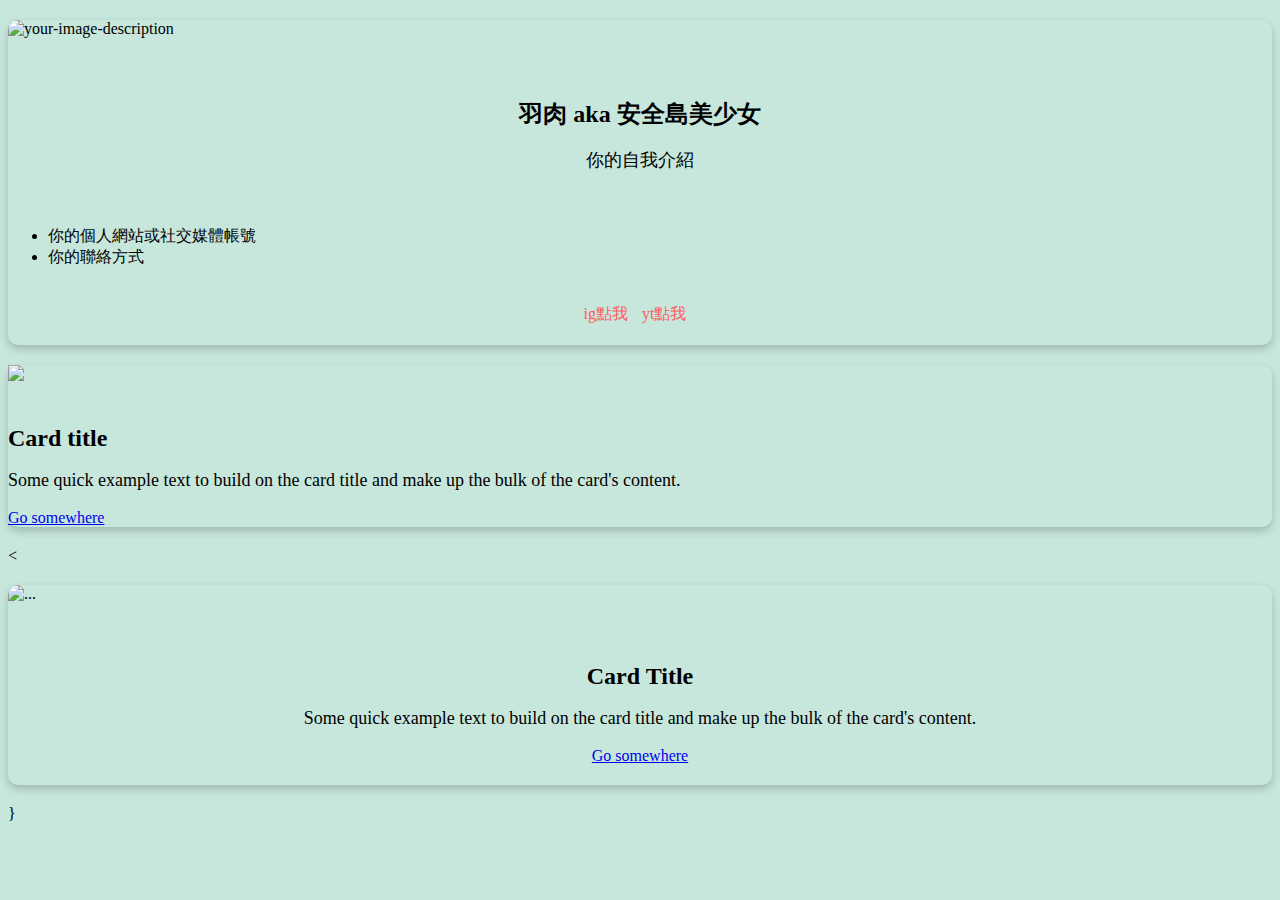
==== page2.html @ dc26c8a2 "yujou1126" ====
<!DOCTYPE html>
<html lang="en">
<head>
    <meta charset="UTF-8">
    <title>自我介紹</title>
    <link href="https://cdn.jsdelivr.net/npm/bootstrap@5.3.0-alpha3/dist/css/bootstrap.min.css" rel="stylesheet"
          integrity="sha384-KK94CHFLLe+nY2dmCWGMq91rCGa5gtU4mk92HdvYe+M/SXH301p5ILy+dN9+nJOZ" crossorigin="anonymous">
    <style>
        body {
            background-color: #c7e7dc;
        }

        .card {
            margin: 20px 0;
            border: none;
            border-radius: 10px;
            box-shadow: 0 4px 8px 0 rgba(0,0,0,0.2);
            transition: 0.3s;
        }

        .card:hover {
            box-shadow: 0 8px 16px 0 rgba(0,0,0,0.2);
        }

        .card-img-top {
            border-radius: 10px 10px 0 0;
        }

        .card-body {
            padding: 20px;
            text-align: center;
        }

        .list-group-item {
            background-color: transparent;
            border: none;
        }

        .card-link {
            color: #FF5A5F;
            text-decoration: none;
            margin-right: 10px;
        }

        .card-link:hover {
            text-decoration: underline;
        }

        .card-title {
            font-size: 24px;
            margin-bottom: 10px;
        }

        .card-text {
            font-size: 18px;
        }
    </style>
</head>
<body>
<div class="container">
    <div class="card">
        <img src="https://cdn.discordapp.com/attachments/495919477855092736/1095049353485373530/B5BF21B3-580E-434E-B35B-D92699C8BD03.jpg"
             class="card-img-top" alt="your-image-description">
        <div class="card-body">
            <h5 class="card-title">羽肉 aka 安全島美少女</h5>
            <p class="card-text">你的自我介紹</p>
        </div>
        <ul class="list-group list-group-flush">
            <li class="list-group-item">你的個人網站或社交媒體帳號</li>
            <li class="list-group-item">你的聯絡方式</li>
        </ul>
        <div class="card-body">
            <a href="https://www.instagram.com/staycwc_11.26/" target="_blank" class="card-link">ig點我</a>
            <a href="https://www.youtube.com/channel/UCTqK6pNnGVlpo5TUy4IXEBQ" target="_blank" class="card-link">yt點我</a>
        </div>
    </div>
    <div class="card">
        <img src="https://i.ytimg.com/an_webp/A2WnQgQRoiY/mqdefault_6s.webp?du=3000
&sqp=CM630aEG&rs=AOn4CLAnBa22K01n68QQSozqtcibr5KKAA" class="width: 50%;
         height: auto;>

    <div class="card-body>
        <h5 class="card-title">Card title</h5>
        <p class="card-text">Some quick example text to build on the card title and make up the bulk of the card's
            content.</p>
        <a href="#" class="btn btn-primary">Go somewhere</a>
    </div>
</div>

<<div class="card">
    <img src="https://i.ytimg.com/an_webp/b0LFqvj29bs/mqdefault_6s.webp?du=3000&sqp=CJG20aEG&rs=AOn4CLDsjYOeXfWK45y89sX3JngksNQ3kw" class="card-img-top" alt="...">
    <div class="card-body">
        <h5 class="card-title">Card Title</h5>
        <p class="card-text">Some quick example text to build on the card title and make up the bulk of the card's content.</p>
        <a href="#" class="btn btn-primary">Go somewhere</a>
    </div>
</div>

}
    </style>
    </div>
</div>
</body>
</html>
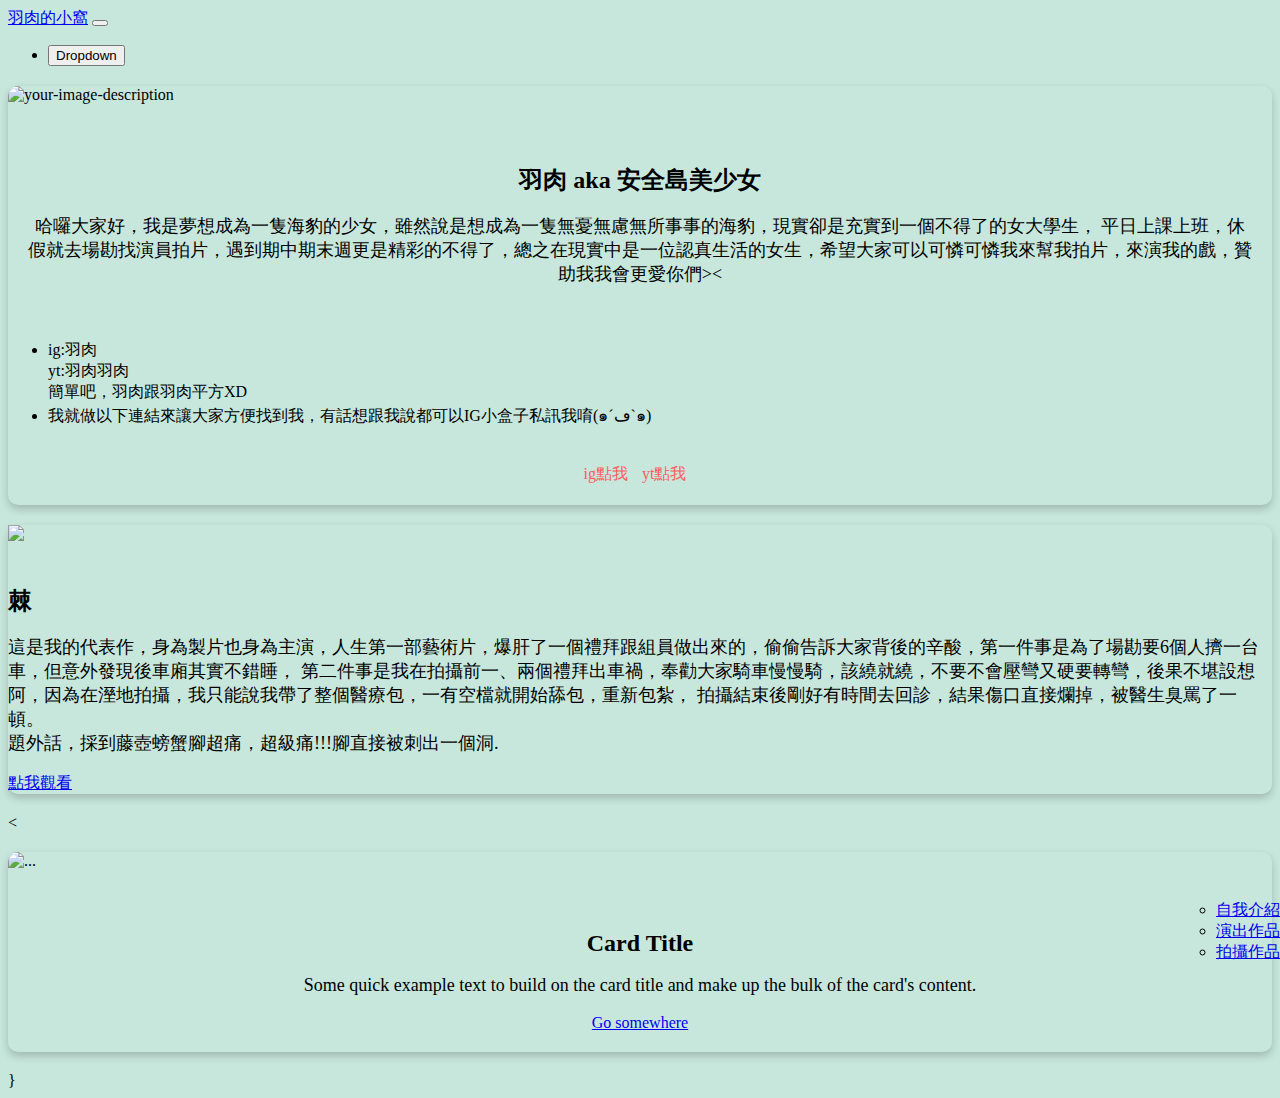
==== commit 073406c3: "yujou1126" ====
--- a/page2.html
+++ b/page2.html
@@ -54,20 +54,50 @@
         .card-text {
             font-size: 18px;
         }
+        .dropdown-menu {
+            position: absolute;
+            top: 100%;
+            right: 0;
+            left: auto;
     </style>
 </head>
 <body>
+<nav class="navbar navbar-expand-lg navbar-dark bg-dark">
+    <div class="container-fluid">
+        <a class="navbar-brand" href="#">羽肉的小窩</a>
+        <button class="navbar-toggler" type="button" data-bs-toggle="collapse" data-bs-target="#navbarNavDarkDropdown" aria-controls="navbarNavDarkDropdown" aria-expanded="false" aria-label="Toggle navigation">
+            <span class="navbar-toggler-icon"></span>
+        </button>
+        <div class="collapse navbar-collapse" id="navbarNavDarkDropdown">
+            <ul class="navbar-nav">
+                <li class="nav-item dropdown">
+                    <button class="btn btn-dark dropdown-toggle" data-bs-toggle="dropdown" aria-expanded="false">
+                        Dropdown
+                    </button>
+                    <ul class="dropdown-menu dropdown-menu-dark">
+                        <li><a class="dropdown-item" href="#">自我介紹</a></li>
+                        <li><a class="dropdown-item" href="#">演出作品</a></li>
+                        <li><a class="dropdown-item" href="#">拍攝作品</a></li>
+                    </ul>
+                </li>
+            </ul>
+        </div>
+    </div>
+</nav>
+
 <div class="container">
     <div class="card">
         <img src="https://cdn.discordapp.com/attachments/495919477855092736/1095049353485373530/B5BF21B3-580E-434E-B35B-D92699C8BD03.jpg"
              class="card-img-top" alt="your-image-description">
         <div class="card-body">
             <h5 class="card-title">羽肉 aka 安全島美少女</h5>
-            <p class="card-text">你的自我介紹</p>
+            <p class="card-text">
+                哈囉大家好，我是夢想成為一隻海豹的少女，雖然說是想成為一隻無憂無慮無所事事的海豹，現實卻是充實到一個不得了的女大學生，
+                平日上課上班，休假就去場勘找演員拍片，遇到期中期末週更是精彩的不得了，總之在現實中是一位認真生活的女生，希望大家可以可憐可憐我來幫我拍片，來演我的戲，贊助我我會更愛你們><</p>
         </div>
         <ul class="list-group list-group-flush">
-            <li class="list-group-item">你的個人網站或社交媒體帳號</li>
-            <li class="list-group-item">你的聯絡方式</li>
+            <li class="list-group-item">ig:羽肉<br>yt:羽肉羽肉<br>簡單吧，羽肉跟羽肉平方XD</li>
+            <li class="list-group-item">我就做以下連結來讓大家方便找到我，有話想跟我說都可以IG小盒子私訊我唷(๑´ڡ`๑)</li>
         </ul>
         <div class="card-body">
             <a href="https://www.instagram.com/staycwc_11.26/" target="_blank" class="card-link">ig點我</a>
@@ -75,20 +105,20 @@
         </div>
     </div>
     <div class="card">
-        <img src="https://i.ytimg.com/an_webp/A2WnQgQRoiY/mqdefault_6s.webp?du=3000
-&sqp=CM630aEG&rs=AOn4CLAnBa22K01n68QQSozqtcibr5KKAA" class="width: 50%;
+        <img src="https://i.ytimg.com/an_webp/A2WnQgQRoiY/mqdefault_6s.webp?du=3000&sqp=CP7J1aEG&rs=AOn4CLCNmFmCDOGneu9rLqoCuu_u9V9mbw" class="width: 50%;
          height: auto;>
 
     <div class="card-body>
-        <h5 class="card-title">Card title</h5>
-        <p class="card-text">Some quick example text to build on the card title and make up the bulk of the card's
-            content.</p>
-        <a href="#" class="btn btn-primary">Go somewhere</a>
+        <h5 class="card-title">棘</h5>
+        <p class="card-text">這是我的代表作，身為製片也身為主演，人生第一部藝術片，爆肝了一個禮拜跟組員做出來的，偷偷告訴大家背後的辛酸，第一件事是為了場勘要6個人擠一台車，但意外發現後車廂其實不錯睡，
+            第二件事是我在拍攝前一、兩個禮拜出車禍，奉勸大家騎車慢慢騎，該繞就繞，不要不會壓彎又硬要轉彎，後果不堪設想阿，因為在溼地拍攝，我只能說我帶了整個醫療包，一有空檔就開始舔包，重新包紮，
+            拍攝結束後剛好有時間去回診，結果傷口直接爛掉，被醫生臭罵了一頓。<br>題外話，採到藤壺螃蟹腳超痛，超級痛!!!腳直接被刺出一個洞.</p>
+        <a href="https://youtu.be/A2WnQgQRoiY" class="btn btn-primary">點我觀看</a>
     </div>
 </div>
 
 <<div class="card">
-    <img src="https://i.ytimg.com/an_webp/b0LFqvj29bs/mqdefault_6s.webp?du=3000&sqp=CJG20aEG&rs=AOn4CLDsjYOeXfWK45y89sX3JngksNQ3kw" class="card-img-top" alt="...">
+    <img src="https://i.ytimg.com/an_webp/b0LFqvj29bs/mqdefault_6s.webp?du=3000&sqp=CLLv1aEG&rs=AOn4CLCxUTWx95naisvNGEeGHycxHrSMUg" class="card-img-top" alt="...">
     <div class="card-body">
         <h5 class="card-title">Card Title</h5>
         <p class="card-text">Some quick example text to build on the card title and make up the bulk of the card's content.</p>
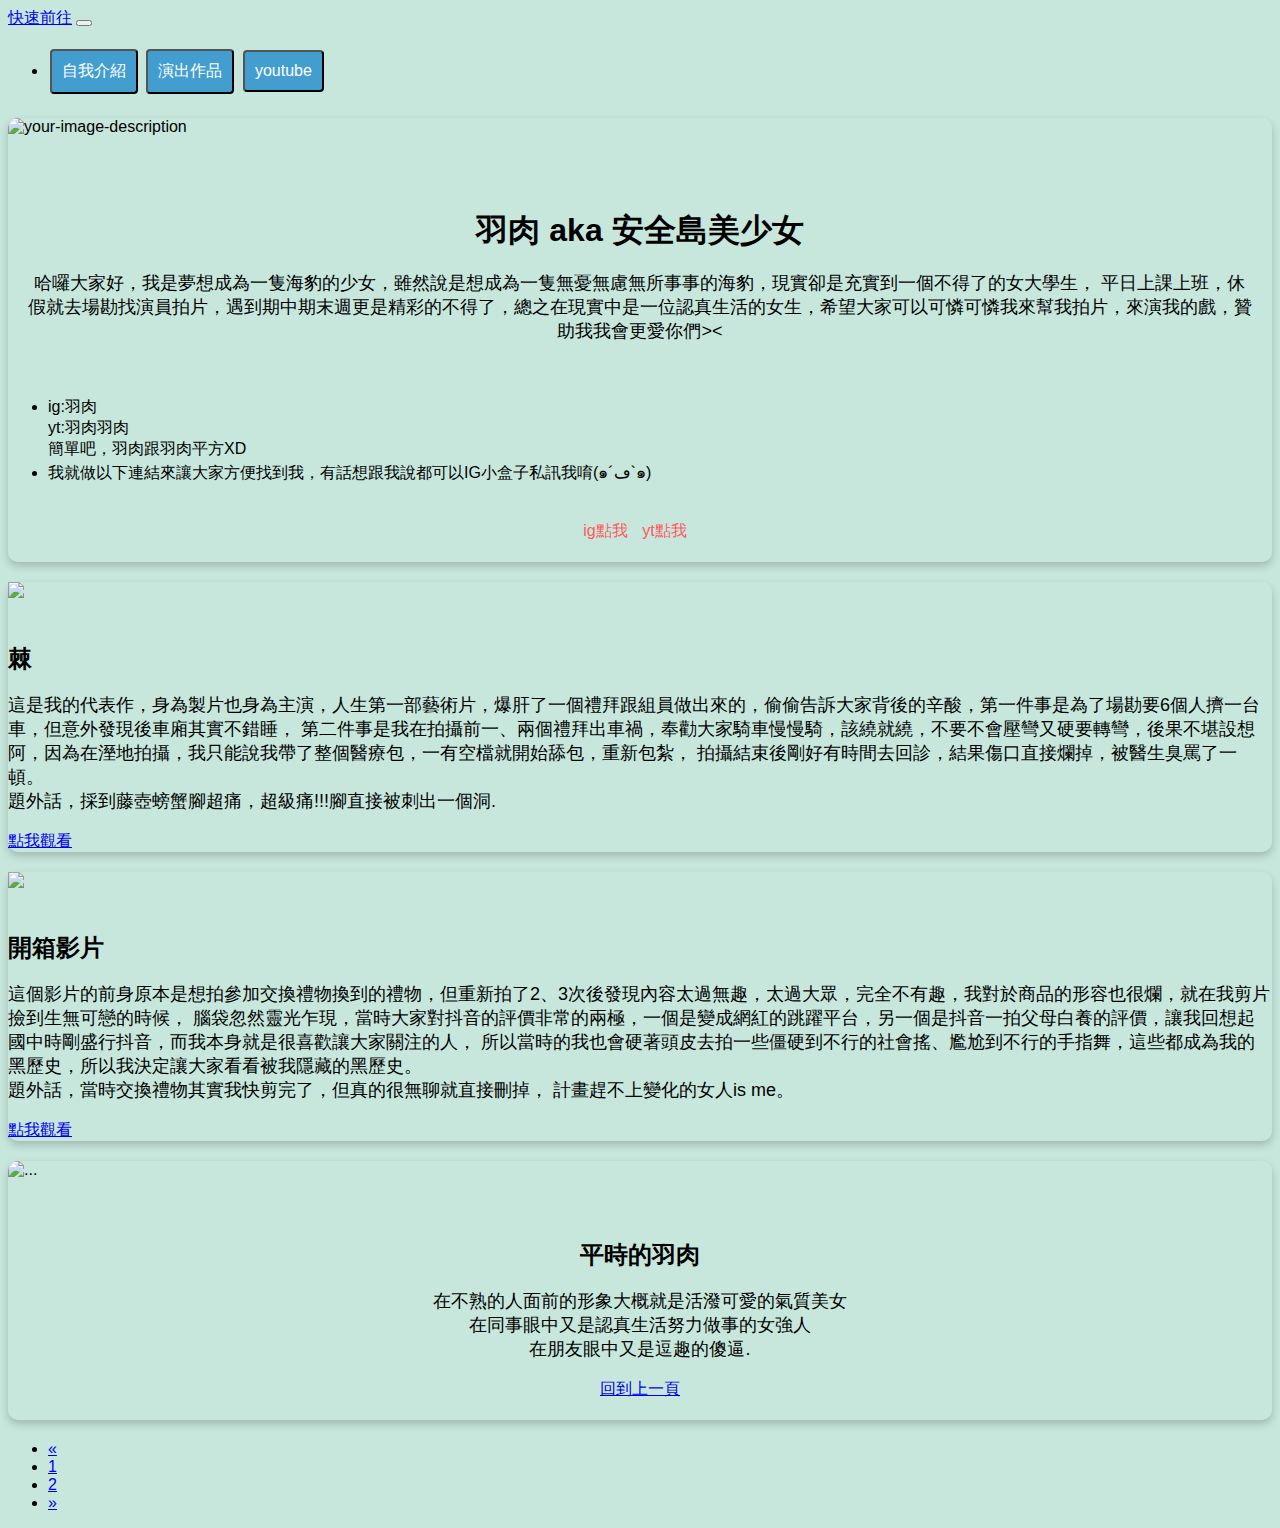
==== commit 6fcbc109: "yujou1126" ====
--- a/page2.html
+++ b/page2.html
@@ -14,12 +14,12 @@
             margin: 20px 0;
             border: none;
             border-radius: 10px;
-            box-shadow: 0 4px 8px 0 rgba(0,0,0,0.2);
+            box-shadow: 0 4px 8px 0 rgba(0, 0, 0, 0.2);
             transition: 0.3s;
         }
 
         .card:hover {
-            box-shadow: 0 8px 16px 0 rgba(0,0,0,0.2);
+            box-shadow: 0 8px 16px 0 rgba(0, 0, 0, 0.2);
         }
 
         .card-img-top {
@@ -54,81 +54,152 @@
         .card-text {
             font-size: 18px;
         }
+
         .dropdown-menu {
             position: absolute;
             top: 100%;
             right: 0;
             left: auto;
+        }
     </style>
 </head>
-<body>
+<body style="font-family: Arial, sans-serif;">
 <nav class="navbar navbar-expand-lg navbar-dark bg-dark">
     <div class="container-fluid">
-        <a class="navbar-brand" href="#">羽肉的小窩</a>
-        <button class="navbar-toggler" type="button" data-bs-toggle="collapse" data-bs-target="#navbarNavDarkDropdown" aria-controls="navbarNavDarkDropdown" aria-expanded="false" aria-label="Toggle navigation">
+        <a class="navbar-brand" href="#">快速前往</a>
+        <button class="navbar-toggler" type="button" data-bs-toggle="collapse" data-bs-target="#navbarNavDarkDropdown"
+                aria-controls="navbarNavDarkDropdown" aria-expanded="false" aria-label="Toggle navigation">
             <span class="navbar-toggler-icon"></span>
         </button>
         <div class="collapse navbar-collapse" id="navbarNavDarkDropdown">
             <ul class="navbar-nav">
                 <li class="nav-item dropdown">
-                    <button class="btn btn-dark dropdown-toggle" data-bs-toggle="dropdown" aria-expanded="false">
-                        Dropdown
-                    </button>
-                    <ul class="dropdown-menu dropdown-menu-dark">
-                        <li><a class="dropdown-item" href="#">自我介紹</a></li>
-                        <li><a class="dropdown-item" href="#">演出作品</a></li>
-                        <li><a class="dropdown-item" href="#">拍攝作品</a></li>
-                    </ul>
+                    <div class="dropdown">
+                        <button class="toc-button btn" onclick="location.href='#section3'">自我介紹</button>
+                        <button class="toc-button btn" onclick="location.href='#section4'">演出作品</button>
+                        <button class="toc-button btn" onclick="location.href='#section5'">youtube</button>
+
+  </nav>
+
+<style>
+    .toc-button {
+        display: inline-block;
+        padding: 10px;
+        background-color: #439ed0;
+        color: white;
+        text-align: center;
+        text-decoration: none;
+        font-size: 16px;
+        margin: 4px 2px;
+        border-radius: 4px;
+        cursor: pointer;
+    }
+</style>
+<section id="section3">
+    <script src="https://cdn.jsdelivr.net/npm/bootstrap@5.3.0-alpha3/dist/js/bootstrap.bundle.min.js"
+            integrity="sha384-ENjdO4Dr2bkBIFxQpeoTz1HIcje39Wm4jDKdf19U8gI4ddQ3GYNS7NTKfAdVQSZe"
+            crossorigin="anonymous"></script>
+    <script src="https://cdn.jsdelivr.net/npm/@popperjs/core@2.11.7/dist/umd/popper.min.js"
+            integrity="sha384-zYPOMqeu1DAVkHiLqWBUTcbYfZ8osu1Nd6Z89ify25QV9guujx43ITvfi12/QExE"
+            crossorigin="anonymous"></script>
+    <script src="https://cdn.jsdelivr.net/npm/bootstrap@5.3.0-alpha3/dist/js/bootstrap.min.js"
+            integrity="sha384-Y4oOpwW3duJdCWv5ly8SCFYWqFDsfob/3GkgExXKV4idmbt98QcxXYs9UoXAB7BZ"
+            crossorigin="anonymous"></script>
+    <div class="container">
+        <div class="card">
+            <img src="https://cdn.discordapp.com/attachments/495919477855092736/1095049353485373530/B5BF21B3-580E-434E-B35B-D92699C8BD03.jpg"
+                 class="card-img-top" alt="your-image-description">
+            <div class="card-body">
+                <h5 style="font-size: 32px; font-weight: bold;" class="card-title">羽肉 aka 安全島美少女</h5>
+                <p class="card-text">
+                    哈囉大家好，我是夢想成為一隻海豹的少女，雖然說是想成為一隻無憂無慮無所事事的海豹，現實卻是充實到一個不得了的女大學生，
+                    平日上課上班，休假就去場勘找演員拍片，遇到期中期末週更是精彩的不得了，總之在現實中是一位認真生活的女生，希望大家可以可憐可憐我來幫我拍片，來演我的戲，贊助我我會更愛你們><</p>
+            </div>
+            <ul class="list-group list-group-flush">
+                <li class="list-group-item">ig:羽肉<br>yt:羽肉羽肉<br>簡單吧，羽肉跟羽肉平方XD</li>
+                <li class="list-group-item">我就做以下連結來讓大家方便找到我，有話想跟我說都可以IG小盒子私訊我唷(๑´ڡ`๑)
                 </li>
             </ul>
+            <div class="card-body">
+                <a href="https://www.instagram.com/staycwc_11.26/" target="_blank" class="card-link">ig點我</a>
+                <a href="https://www.youtube.com/channel/UCTqK6pNnGVlpo5TUy4IXEBQ" target="_blank"
+                   class="card-link">yt點我</a>
+            </div>
         </div>
+        <section id="section4">
+            <div class="card">
+                <img src="https://i.ytimg.com/an_webp/A2WnQgQRoiY/mqdefault_6s.webp?du=3000&sqp=CKCj26EG&rs=AOn4CLDiTfbYyPw0IaOEZyLJMV-63ij0Pw"
+                     class="width: 50%;
+         height: auto;>
+
+    <div class=" card-body>
+                <h5 class="card-title">棘</h5>
+                <p class="card-text">
+                    這是我的代表作，身為製片也身為主演，人生第一部藝術片，爆肝了一個禮拜跟組員做出來的，偷偷告訴大家背後的辛酸，第一件事是為了場勘要6個人擠一台車，但意外發現後車廂其實不錯睡，
+                    第二件事是我在拍攝前一、兩個禮拜出車禍，奉勸大家騎車慢慢騎，該繞就繞，不要不會壓彎又硬要轉彎，後果不堪設想阿，因為在溼地拍攝，我只能說我帶了整個醫療包，一有空檔就開始舔包，重新包紮，
+                    拍攝結束後剛好有時間去回診，結果傷口直接爛掉，被醫生臭罵了一頓。<br>題外話，採到藤壺螃蟹腳超痛，超級痛!!!腳直接被刺出一個洞.
+                </p>
+                <a href="https://youtu.be/A2WnQgQRoiY" class="btn btn-primary">點我觀看</a>
+            </div>
+        </section>
     </div>
+</section>
+<section id="section5">
+    <script src="https://cdn.jsdelivr.net/npm/bootstrap@5.3.0-alpha3/dist/js/bootstrap.bundle.min.js"
+            integrity="sha384-ENjdO4Dr2bkBIFxQpeoTz1HIcje39Wm4jDKdf19U8gI4ddQ3GYNS7NTKfAdVQSZe"
+            crossorigin="anonymous"></script>
+    <script src="https://cdn.jsdelivr.net/npm/@popperjs/core@2.11.7/dist/umd/popper.min.js"
+            integrity="sha384-zYPOMqeu1DAVkHiLqWBUTcbYfZ8osu1Nd6Z89ify25QV9guujx43ITvfi12/QExE"
+            crossorigin="anonymous"></script>
+    <script src="https://cdn.jsdelivr.net/npm/bootstrap@5.3.0-alpha3/dist/js/bootstrap.min.js"
+            integrity="sha384-Y4oOpwW3duJdCWv5ly8SCFYWqFDsfob/3GkgExXKV4idmbt98QcxXYs9UoXAB7BZ"
+            crossorigin="anonymous"></script>
+    <div class="container">
+    <div class="card">
+        <img src="https://cdn.discordapp.com/attachments/1023662992698650654/1095777339587174461/679.JPEG"
+             class="width: 50%;
+         height: auto;>
+    <div class=" card-body>
+        <h5 class="card-title">開箱影片</h5>
+        <p class="card-text">這個影片的前身原本是想拍參加交換禮物換到的禮物，但重新拍了2、3次後發現內容太過無趣，太過大眾，完全不有趣，我對於商品的形容也很爛，就在我剪片撿到生無可戀的時候，
+            腦袋忽然靈光乍現，當時大家對抖音的評價非常的兩極，一個是變成網紅的跳躍平台，另一個是抖音一拍父母白養的評價，讓我回想起國中時剛盛行抖音，而我本身就是很喜歡讓大家關注的人，
+            所以當時的我也會硬著頭皮去拍一些僵硬到不行的社會搖、尷尬到不行的手指舞，這些都成為我的黑歷史，所以我決定讓大家看看被我隱藏的黑歷史。<br>題外話，當時交換禮物其實我快剪完了，但真的很無聊就直接刪掉，
+            計畫趕不上變化的女人is me。
+        </p>
+        <a href="https://www.youtube.com/watch?v=b0LFqvj29bs&t=6s" class="btn btn-primary">點我觀看</a>
+    </div>
+ </section>
+</div>
+</section>
+<div class="card">
+    <img src="https://i.ytimg.com/an_webp/b0LFqvj29bs/mqdefault_6s.webp?du=3000&sqp=CL-g26EG&rs=AOn4CLCa4MhO-IvNR4xLcPl9epchX-Ah5Q"
+         class="card-img-top" alt="...">
+    <div class="card-body">
+        <h5 class="card-title">平時的羽肉</h5>
+        <p class="card-text">
+            在不熟的人面前的形象大概就是活潑可愛的氣質美女<br>在同事眼中又是認真生活努力做事的女強人<br>在朋友眼中又是逗趣的傻逼.
+        </p>
+        <a href="index.html" class="btn btn-primary">回到上一頁</a>
+    </div>
+</div>
+<nav aria-label="Page navigation example">
+    <ul class="pagination">
+        <li class="page-item">
+            <a class="page-link" href="index.html" aria-label="Previous">
+                <span aria-hidden="true">&laquo;</span>
+            </a>
+        </li>
+        <li class="page-item"><a class="page-link" href="index.html">1</a></li>
+        <li class="page-item"><a class="page-link" href="page2.html">2</a></li>
+        <li class="page-item">
+            <a class="page-link" href="page2.html" aria-label="Next">
+                <span aria-hidden="true">&raquo;</span>
+            </a>
+        </li>
+    </ul>
 </nav>
-
-<div class="container">
-    <div class="card">
-        <img src="https://cdn.discordapp.com/attachments/495919477855092736/1095049353485373530/B5BF21B3-580E-434E-B35B-D92699C8BD03.jpg"
-             class="card-img-top" alt="your-image-description">
-        <div class="card-body">
-            <h5 class="card-title">羽肉 aka 安全島美少女</h5>
-            <p class="card-text">
-                哈囉大家好，我是夢想成為一隻海豹的少女，雖然說是想成為一隻無憂無慮無所事事的海豹，現實卻是充實到一個不得了的女大學生，
-                平日上課上班，休假就去場勘找演員拍片，遇到期中期末週更是精彩的不得了，總之在現實中是一位認真生活的女生，希望大家可以可憐可憐我來幫我拍片，來演我的戲，贊助我我會更愛你們><</p>
-        </div>
-        <ul class="list-group list-group-flush">
-            <li class="list-group-item">ig:羽肉<br>yt:羽肉羽肉<br>簡單吧，羽肉跟羽肉平方XD</li>
-            <li class="list-group-item">我就做以下連結來讓大家方便找到我，有話想跟我說都可以IG小盒子私訊我唷(๑´ڡ`๑)</li>
-        </ul>
-        <div class="card-body">
-            <a href="https://www.instagram.com/staycwc_11.26/" target="_blank" class="card-link">ig點我</a>
-            <a href="https://www.youtube.com/channel/UCTqK6pNnGVlpo5TUy4IXEBQ" target="_blank" class="card-link">yt點我</a>
-        </div>
-    </div>
-    <div class="card">
-        <img src="https://i.ytimg.com/an_webp/A2WnQgQRoiY/mqdefault_6s.webp?du=3000&sqp=CP7J1aEG&rs=AOn4CLCNmFmCDOGneu9rLqoCuu_u9V9mbw" class="width: 50%;
-         height: auto;>
-
-    <div class="card-body>
-        <h5 class="card-title">棘</h5>
-        <p class="card-text">這是我的代表作，身為製片也身為主演，人生第一部藝術片，爆肝了一個禮拜跟組員做出來的，偷偷告訴大家背後的辛酸，第一件事是為了場勘要6個人擠一台車，但意外發現後車廂其實不錯睡，
-            第二件事是我在拍攝前一、兩個禮拜出車禍，奉勸大家騎車慢慢騎，該繞就繞，不要不會壓彎又硬要轉彎，後果不堪設想阿，因為在溼地拍攝，我只能說我帶了整個醫療包，一有空檔就開始舔包，重新包紮，
-            拍攝結束後剛好有時間去回診，結果傷口直接爛掉，被醫生臭罵了一頓。<br>題外話，採到藤壺螃蟹腳超痛，超級痛!!!腳直接被刺出一個洞.</p>
-        <a href="https://youtu.be/A2WnQgQRoiY" class="btn btn-primary">點我觀看</a>
-    </div>
-</div>
-
-<<div class="card">
-    <img src="https://i.ytimg.com/an_webp/b0LFqvj29bs/mqdefault_6s.webp?du=3000&sqp=CLLv1aEG&rs=AOn4CLCxUTWx95naisvNGEeGHycxHrSMUg" class="card-img-top" alt="...">
-    <div class="card-body">
-        <h5 class="card-title">Card Title</h5>
-        <p class="card-text">Some quick example text to build on the card title and make up the bulk of the card's content.</p>
-        <a href="#" class="btn btn-primary">Go somewhere</a>
-    </div>
-</div>
-
-}
-    </style>
-    </div>
+</style>
+</div>
 </div>
 </body>
 </html>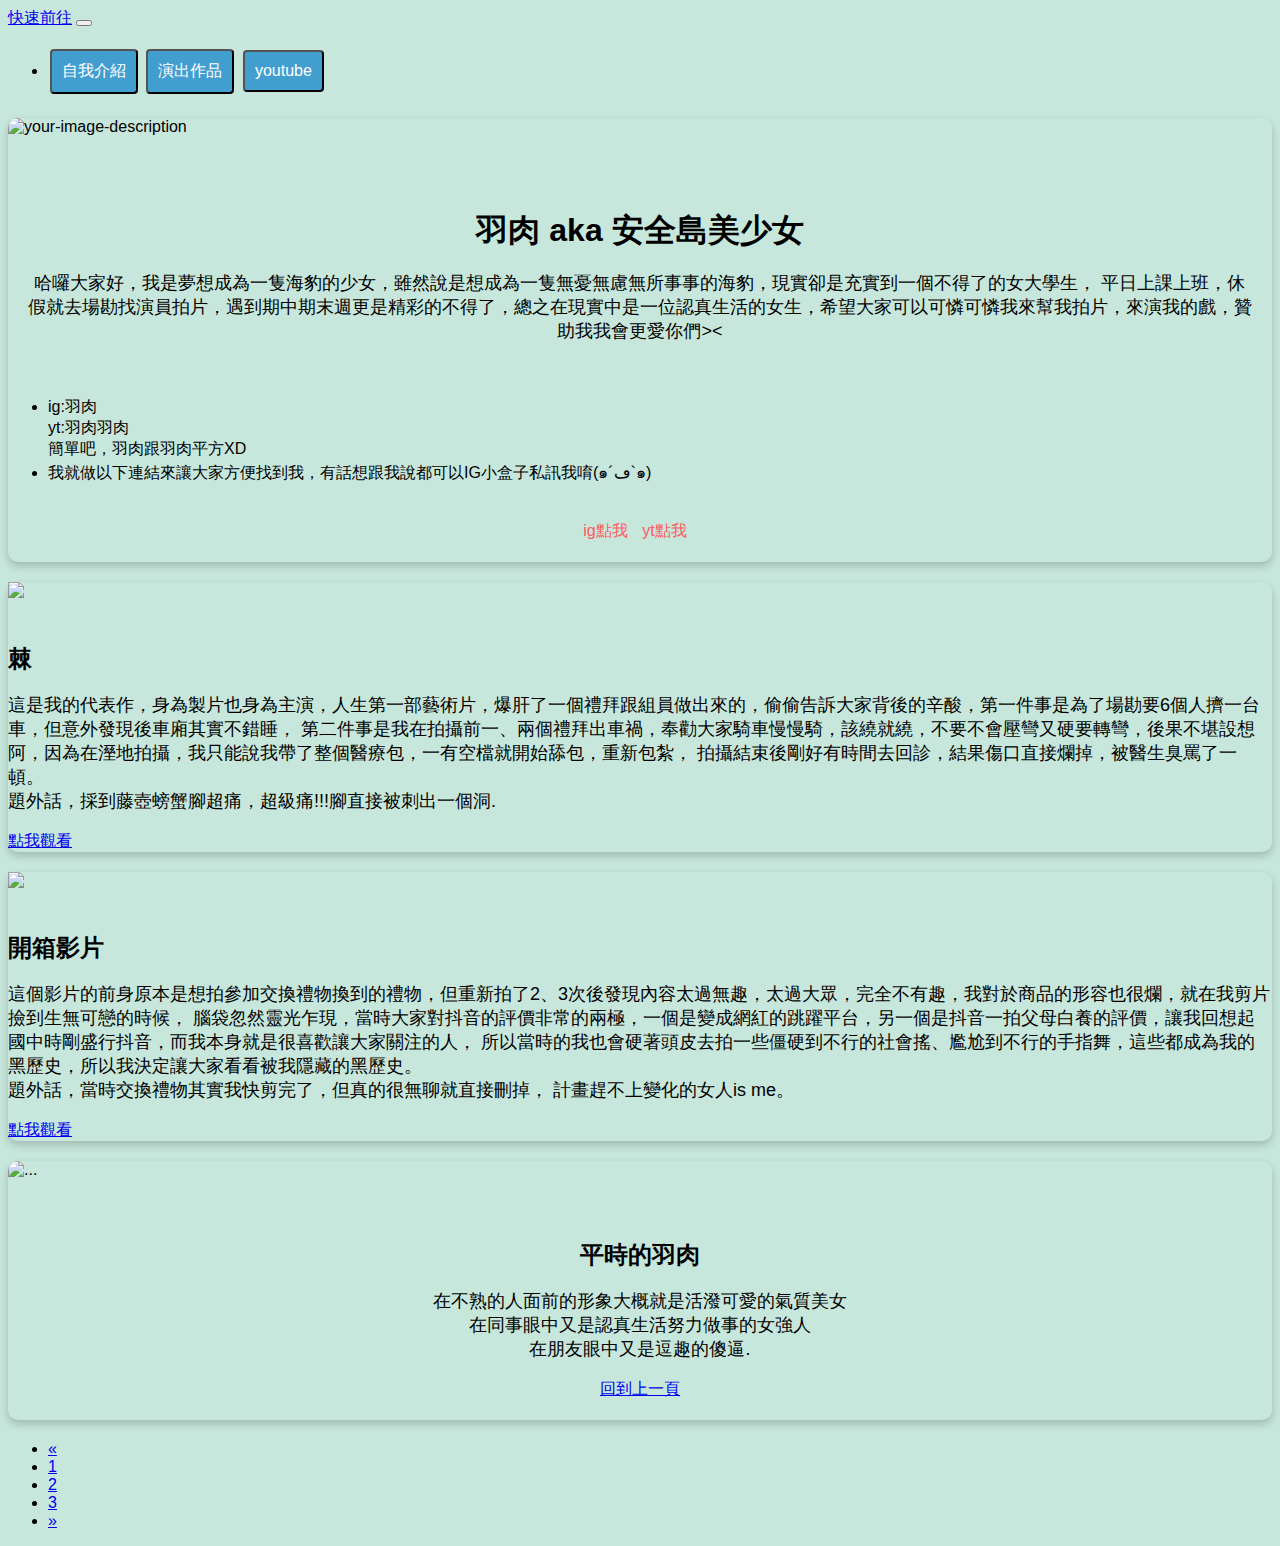
==== commit a66ed2e6: "yujou1126" ====
--- a/page2.html
+++ b/page2.html
@@ -128,7 +128,7 @@
         </div>
         <section id="section4">
             <div class="card">
-                <img src="https://i.ytimg.com/an_webp/A2WnQgQRoiY/mqdefault_6s.webp?du=3000&sqp=CKCj26EG&rs=AOn4CLDiTfbYyPw0IaOEZyLJMV-63ij0Pw"
+                <img src="https://media.discordapp.net/attachments/1023662992698650654/1096186868325945405/1.jpg?width=1080&height=607"
                      class="width: 50%;
          height: auto;>
 
@@ -172,7 +172,7 @@
 </div>
 </section>
 <div class="card">
-    <img src="https://i.ytimg.com/an_webp/b0LFqvj29bs/mqdefault_6s.webp?du=3000&sqp=CL-g26EG&rs=AOn4CLCa4MhO-IvNR4xLcPl9epchX-Ah5Q"
+    <img src="https://media.discordapp.net/attachments/1023662992698650654/1096187196668645417/1105_3_-_3.JPG?width=1080&height=607"
          class="card-img-top" alt="...">
     <div class="card-body">
         <h5 class="card-title">平時的羽肉</h5>
@@ -190,7 +190,8 @@
             </a>
         </li>
         <li class="page-item"><a class="page-link" href="index.html">1</a></li>
-        <li class="page-item"><a class="page-link" href="page2.html">2</a></li>
+        <li class="page-item"><a class="page-link" href="page3.html">2</a></li>
+        <li class="page-item"><a class="page-link" href="page2.html">3</a></li>
         <li class="page-item">
             <a class="page-link" href="page2.html" aria-label="Next">
                 <span aria-hidden="true">&raquo;</span>
